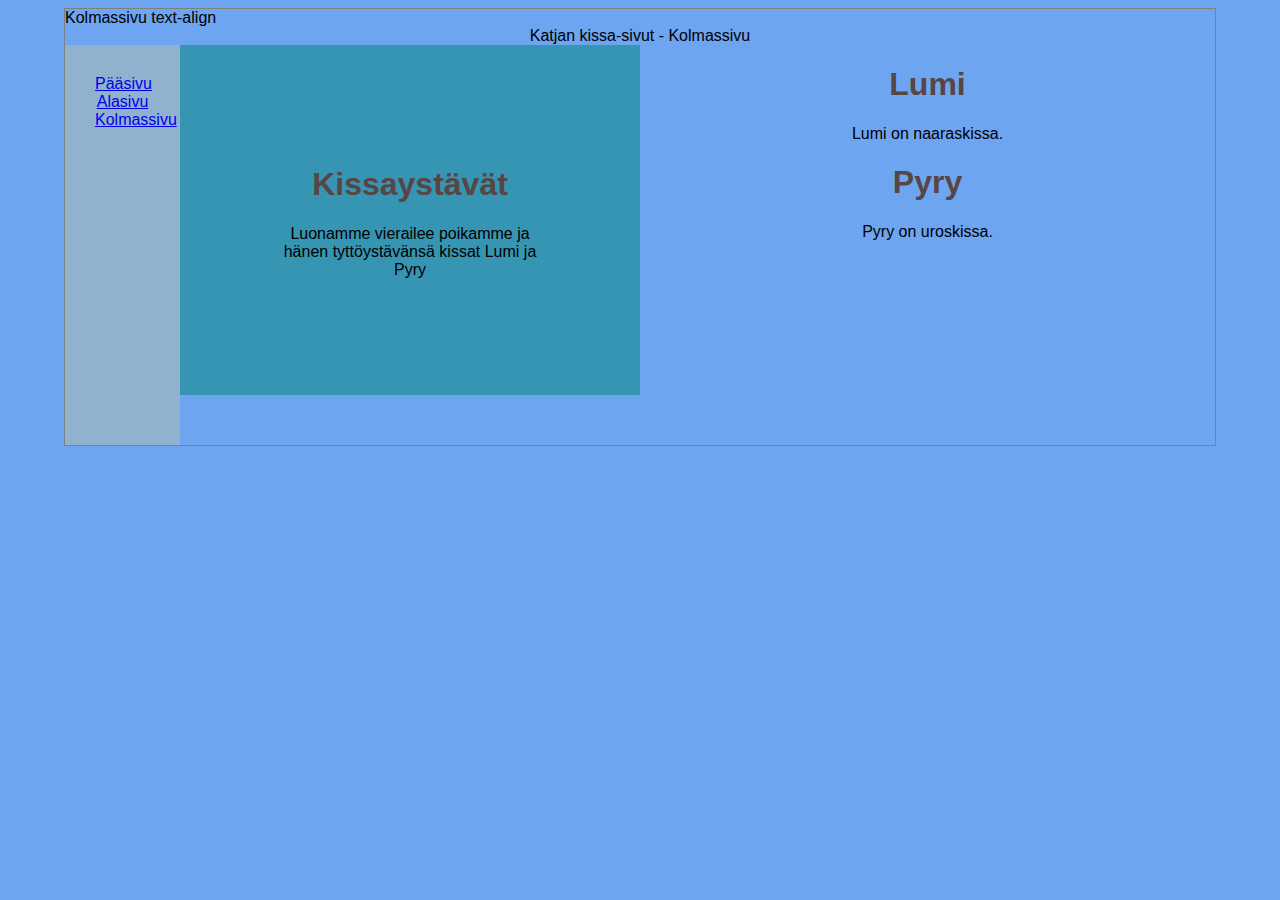
==== kolmassivu.html @ 36b905de "muotoilua" ====
<!DOCTYPE html>
<html lang="en">
    <head>
        <meta charset="UTF-8">
        <meta http-equiv="X-UA-Compatible" content="IE=edge">
        <meta name="viewport" content="width=device-width, initial-scale=1.0">
        <link rel="stylesheet" href="styles.css"
        <title>Kolmassivu</title>
       
        <style>
            * {
              box-sizing: border-box;
            }

            .box {
                float: left;
                width: 40%;
                padding: 100px;
}

        nav {
            float: left;
            width: 10%;
            height: 400px; 
            background: #90b2ce;
            padding: 30px;
}              

        
    </style>
    </head>

    <body>
        text-align <center>
            <header>Katjan kissa-sivut - Kolmassivu</header>


    <section>
      
               

        <nav>
                   
                    <a href="omasivu.html">Pääsivu</a>
                    <a href="toinensivu.html">Alasivu</a>
                    <a href="kolmassivu.html">Kolmassivu</a>
           
    </nav>

   
      </section>
      
      

            <div>

                <div class="box" style="background-color:#3595b2">
                    <h1 class="red">Kissaystävät</h1> 


                    <p>Luonamme vierailee poikamme ja hänen tyttöystävänsä kissat Lumi ja Pyry</p>
                    
                </div>

           
            </div class="box">

                    <h1 class="red">Lumi</h1>

                    <p>Lumi on naaraskissa.</p>
                    
           

                    <h1 class="red">Pyry</h1>

                    <p>Pyry on uroskissa.</p>
                   
                </div>

            </div>

        </section>
---- styles.css ----
body {background: rgb(110, 165, 241);
    display:flex;
    margin-left: auto;
    margin-right:auto;
    width: 90%;
    font-family:Arial, Trebuchet MS;
    border:1px solid gray;
    flex-direction: column;
    height: fit-content;

}

.red{
    color:rgb(88, 69, 69)
}

nav {
    background-color: aqua;
    padding:1 em;

}

.wrapper {
    display:flex;
}

.wrapper > div {
    flex: 1;
    text-align: center;

}

.container {
    width:100%;
}
article {
    float: left;
    width:45%;
    padding:1em;
    color:rgb(14, 14, 70);
    height:230px;
}

aside {
        float: right;
        width: 45%;
        padding: 1em;
        border-left:1px solid gray;
        color: blue;
        height: 230px;
        width: 400px;
}
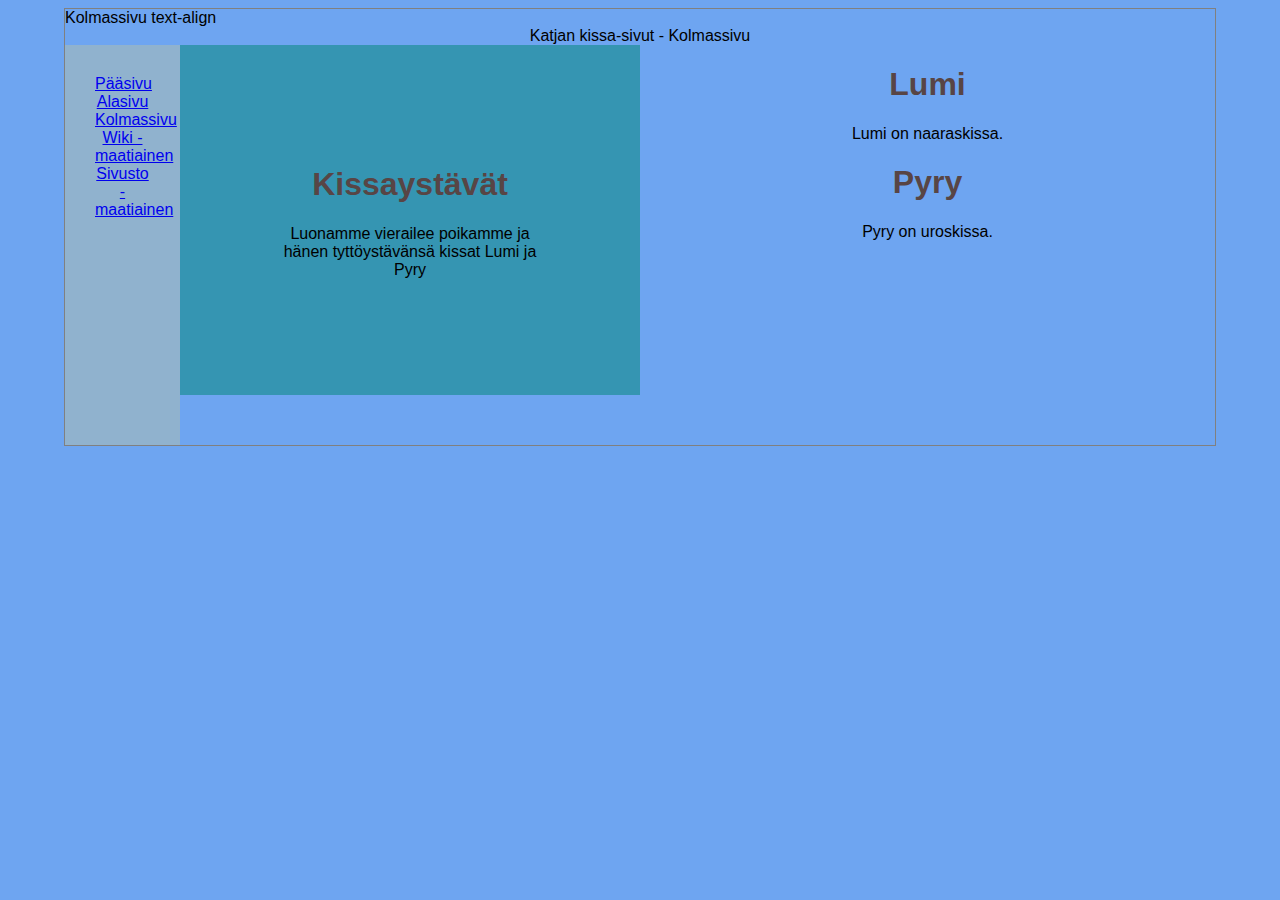
==== commit 28ebd50b: "linkit" ====
--- a/kolmassivu.html
+++ b/kolmassivu.html
@@ -44,6 +44,8 @@
                     <a href="omasivu.html">Pääsivu</a>
                     <a href="toinensivu.html">Alasivu</a>
                     <a href="kolmassivu.html">Kolmassivu</a>
+                    <a target="_blank" href="https://fi.wikipedia.org/wiki/Maatiaiskissa">Wiki - maatiainen</a>
+                    <a target="_blank" href="https://www.maatiainen.fi/tekstit/kissa2016.htm">Sivusto - maatiainen</a>
            
     </nav>
 
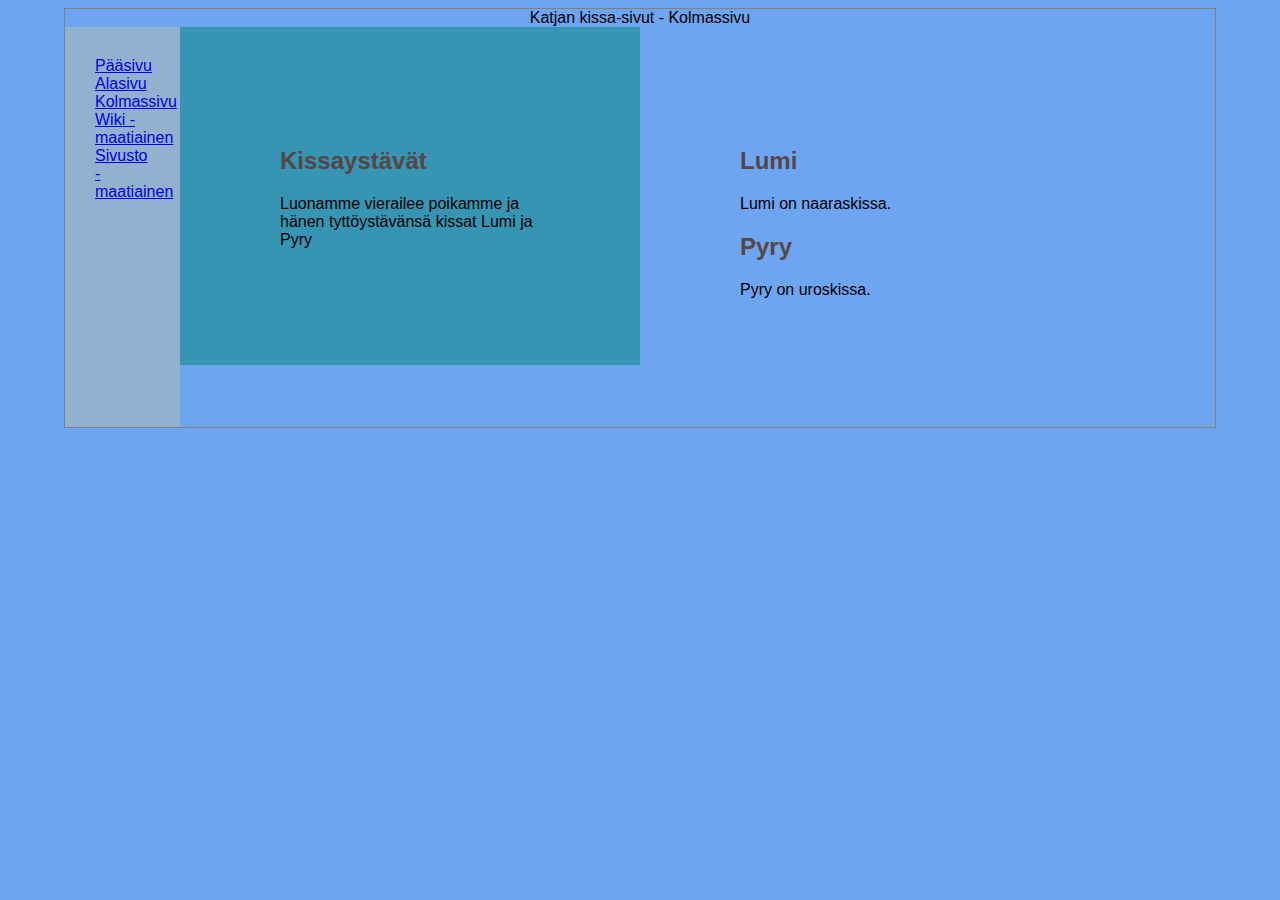
==== commit b88cdc9a: "korjauksia" ====
--- a/kolmassivu.html
+++ b/kolmassivu.html
@@ -4,7 +4,7 @@
         <meta charset="UTF-8">
         <meta http-equiv="X-UA-Compatible" content="IE=edge">
         <meta name="viewport" content="width=device-width, initial-scale=1.0">
-        <link rel="stylesheet" href="styles.css"
+        <link rel="stylesheet" href="styles.css">
         <title>Kolmassivu</title>
        
         <style>
@@ -31,8 +31,9 @@
     </head>
 
     <body>
-        text-align <center>
-            <header>Katjan kissa-sivut - Kolmassivu</header>
+        <header>Katjan kissa-sivut - Kolmassivu</header>
+        
+           
 
 
     <section>
@@ -50,14 +51,14 @@
     </nav>
 
    
-      </section>
+      <section>
       
       
 
             <div>
 
                 <div class="box" style="background-color:#3595b2">
-                    <h1 class="red">Kissaystävät</h1> 
+                    <h2 class="red">Kissaystävät</h2> 
 
 
                     <p>Luonamme vierailee poikamme ja hänen tyttöystävänsä kissat Lumi ja Pyry</p>
@@ -65,15 +66,15 @@
                 </div>
 
            
-            </div class="box">
+            <div class="box">
 
-                    <h1 class="red">Lumi</h1>
+                    <h2 class="red">Lumi</h2>
 
                     <p>Lumi on naaraskissa.</p>
                     
            
 
-                    <h1 class="red">Pyry</h1>
+                    <h2 class="red">Pyry</h2>
 
                     <p>Pyry on uroskissa.</p>
                    
--- a/styles.css
+++ b/styles.css
@@ -49,4 +49,12 @@
         color: blue;
         height: 230px;
         width: 400px;
+}
+
+a:hover{
+    color:#820b0b;
+}
+
+header {
+    text-align: center;
 }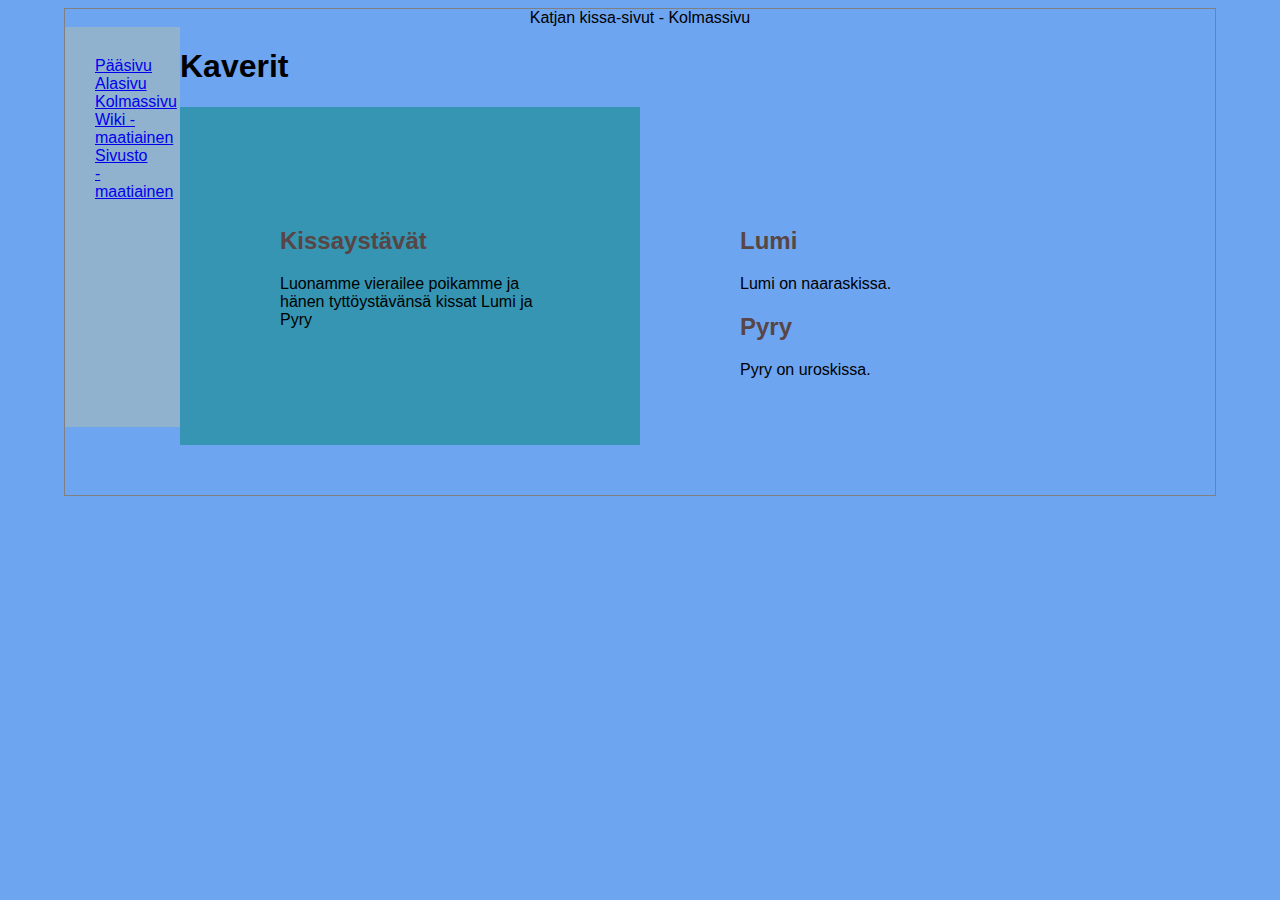
==== commit 77bc5f82: "hh" ====
--- a/kolmassivu.html
+++ b/kolmassivu.html
@@ -53,7 +53,7 @@
    
       <section>
       
-      
+        <h1>Kaverit</h1> 
 
             <div>
 
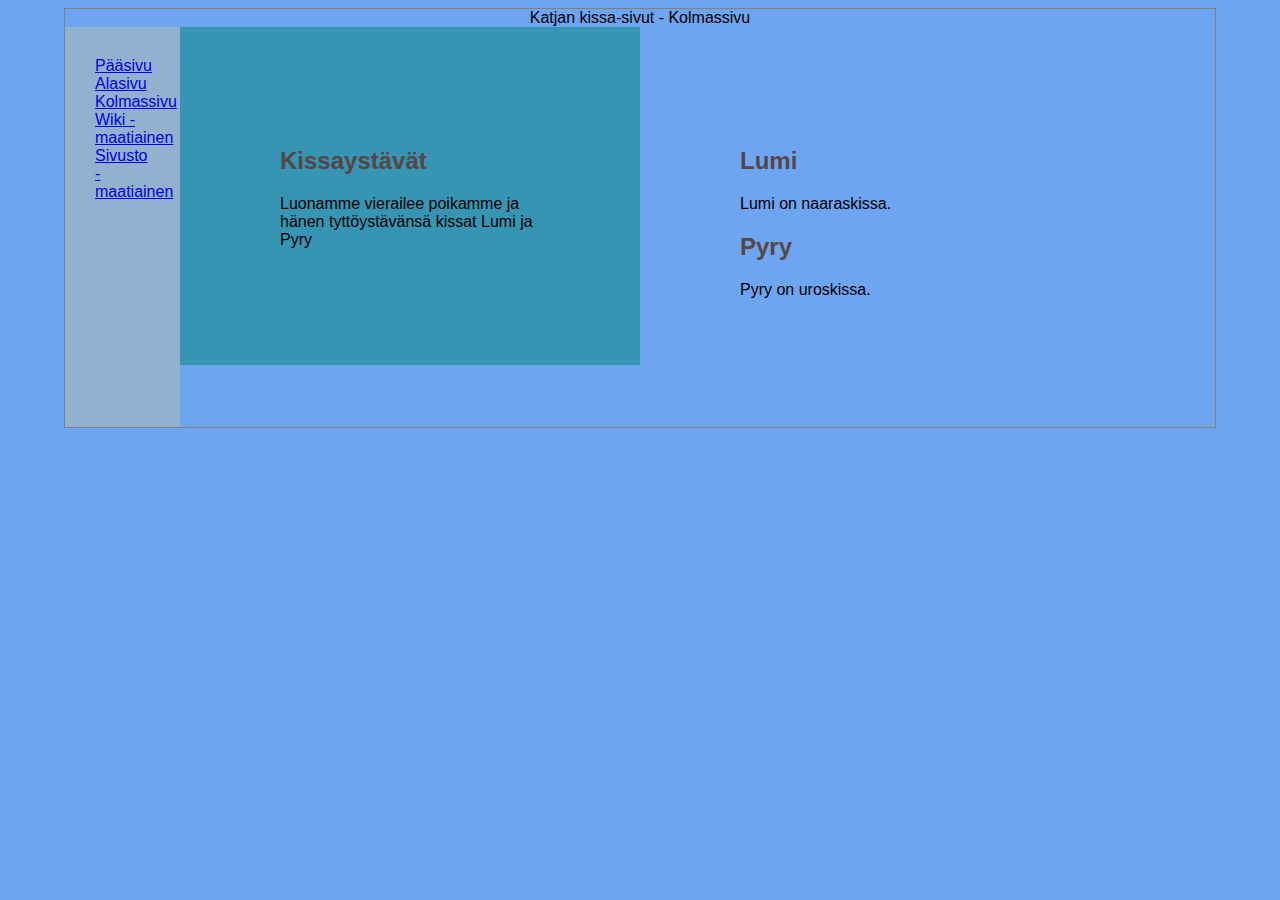
==== commit 3f072497: "end" ====
--- a/kolmassivu.html
+++ b/kolmassivu.html
@@ -41,20 +41,18 @@
                
 
         <nav>
-                   
+           
                     <a href="omasivu.html">Pääsivu</a>
                     <a href="toinensivu.html">Alasivu</a>
                     <a href="kolmassivu.html">Kolmassivu</a>
                     <a target="_blank" href="https://fi.wikipedia.org/wiki/Maatiaiskissa">Wiki - maatiainen</a>
                     <a target="_blank" href="https://www.maatiainen.fi/tekstit/kissa2016.htm">Sivusto - maatiainen</a>
-           
+          
     </nav>
 
    
       <section>
       
-        <h1>Kaverit</h1> 
-
             <div>
 
                 <div class="box" style="background-color:#3595b2">
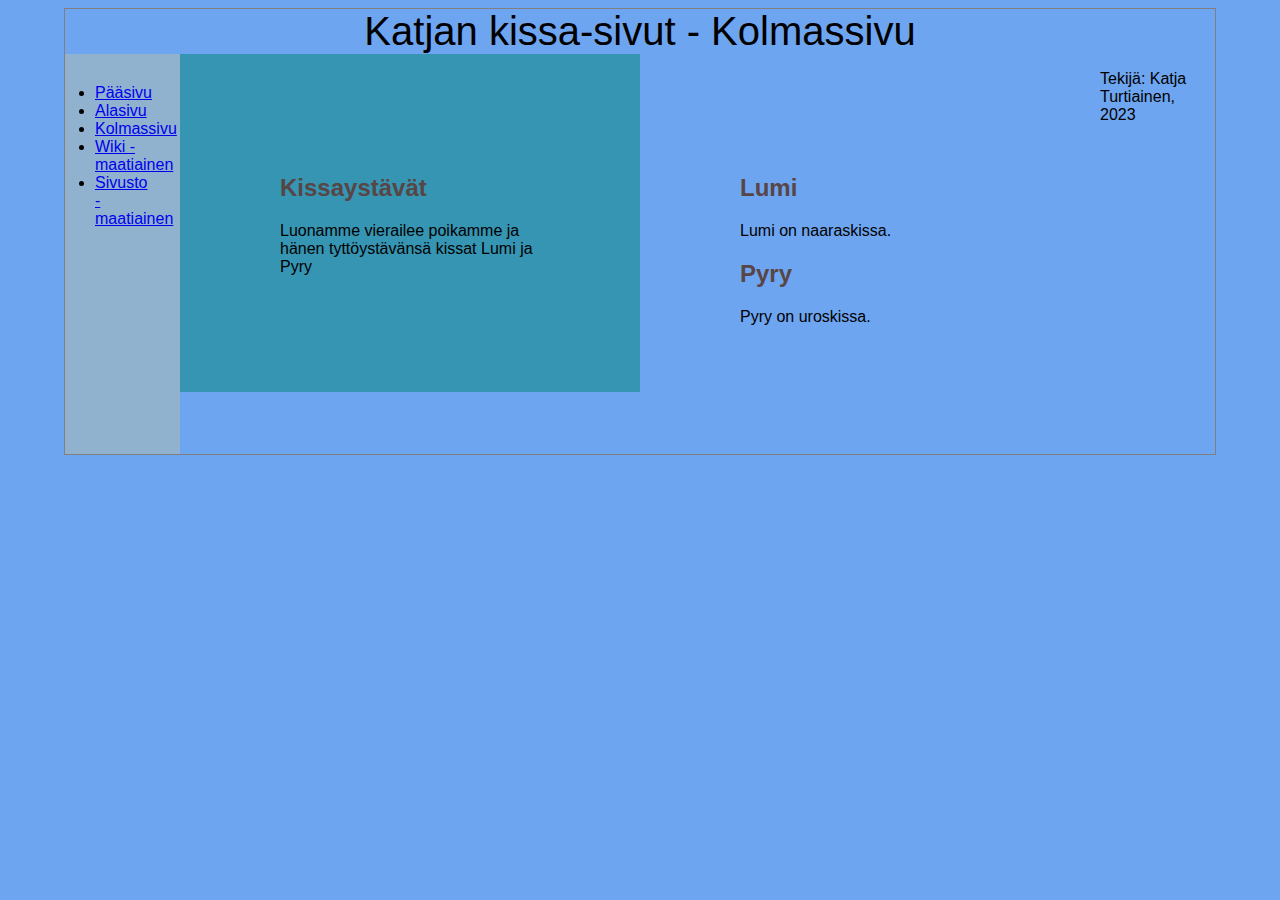
==== commit 426d63d4: "korjauksia" ====
--- a/kolmassivu.html
+++ b/kolmassivu.html
@@ -42,11 +42,11 @@
 
         <nav>
            
-                    <a href="omasivu.html">Pääsivu</a>
-                    <a href="toinensivu.html">Alasivu</a>
-                    <a href="kolmassivu.html">Kolmassivu</a>
-                    <a target="_blank" href="https://fi.wikipedia.org/wiki/Maatiaiskissa">Wiki - maatiainen</a>
-                    <a target="_blank" href="https://www.maatiainen.fi/tekstit/kissa2016.htm">Sivusto - maatiainen</a>
+                <li><a href="omasivu.html">Pääsivu</a></li>
+                <li><a href="toinensivu.html">Alasivu</a></li> 
+                <li><a href="kolmassivu.html">Kolmassivu</a></li>
+                <li><a target="_blank" href="https://fi.wikipedia.org/wiki/Maatiaiskissa">Wiki - maatiainen</a></li>
+                <li><a target="_blank" href="https://www.maatiainen.fi/tekstit/kissa2016.htm">Sivusto - maatiainen</a></li>    
           
     </nav>
 
@@ -80,4 +80,10 @@
 
             </div>
 
-        </section>+        </section>
+
+        <footer>
+            <p>Tekijä: Katja Turtiainen, 2023</p>
+            
+       
+          </footer>--- a/styles.css
+++ b/styles.css
@@ -57,4 +57,5 @@
 
 header {
     text-align: center;
+    font-size: 40px;
 }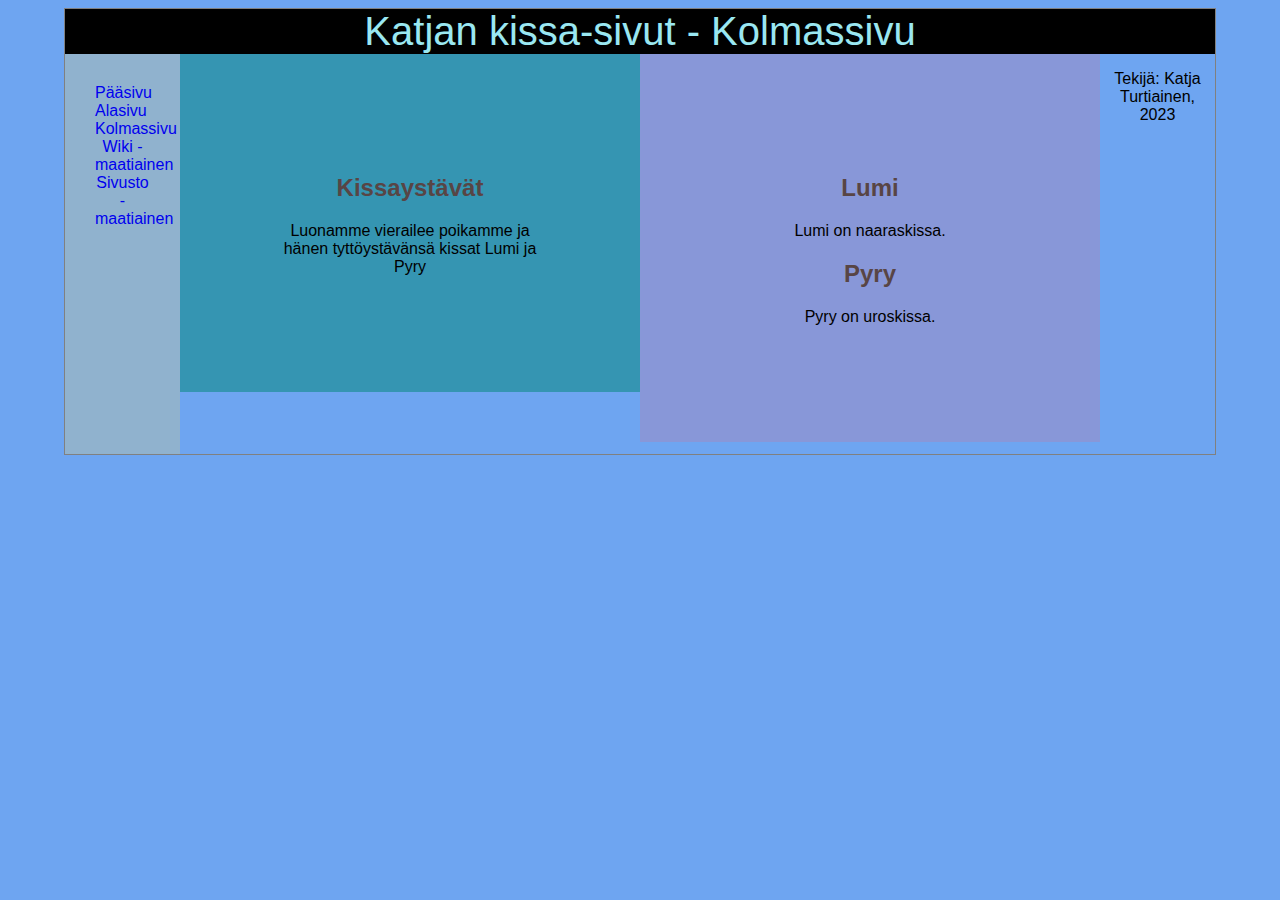
==== commit 9b120280: "lisää korjauksia" ====
--- a/kolmassivu.html
+++ b/kolmassivu.html
@@ -32,9 +32,7 @@
 
     <body>
         <header>Katjan kissa-sivut - Kolmassivu</header>
-        
-           
-
+    
 
     <section>
       
@@ -64,7 +62,7 @@
                 </div>
 
            
-            <div class="box">
+            <div class="box"  style="background-color:#8897d8">
 
                     <h2 class="red">Lumi</h2>
 
--- a/styles.css
+++ b/styles.css
@@ -7,6 +7,7 @@
     border:1px solid gray;
     flex-direction: column;
     height: fit-content;
+    text-align: center;
 
 }
 
@@ -17,8 +18,13 @@
 nav {
     background-color: aqua;
     padding:1 em;
+    
+}
 
+nav li{display:inline;
 }
+
+nav a{text-decoration: none;padding-right: 10px;}
 
 .wrapper {
     display:flex;
@@ -46,7 +52,7 @@
         width: 45%;
         padding: 1em;
         border-left:1px solid gray;
-        color: blue;
+        color: rgb(51, 8, 75);
         height: 230px;
         width: 400px;
 }
@@ -58,4 +64,9 @@
 header {
     text-align: center;
     font-size: 40px;
-}+    font-style: normal;
+    background-color: black;
+    color: rgb(154, 231, 241);
+
+}
+
